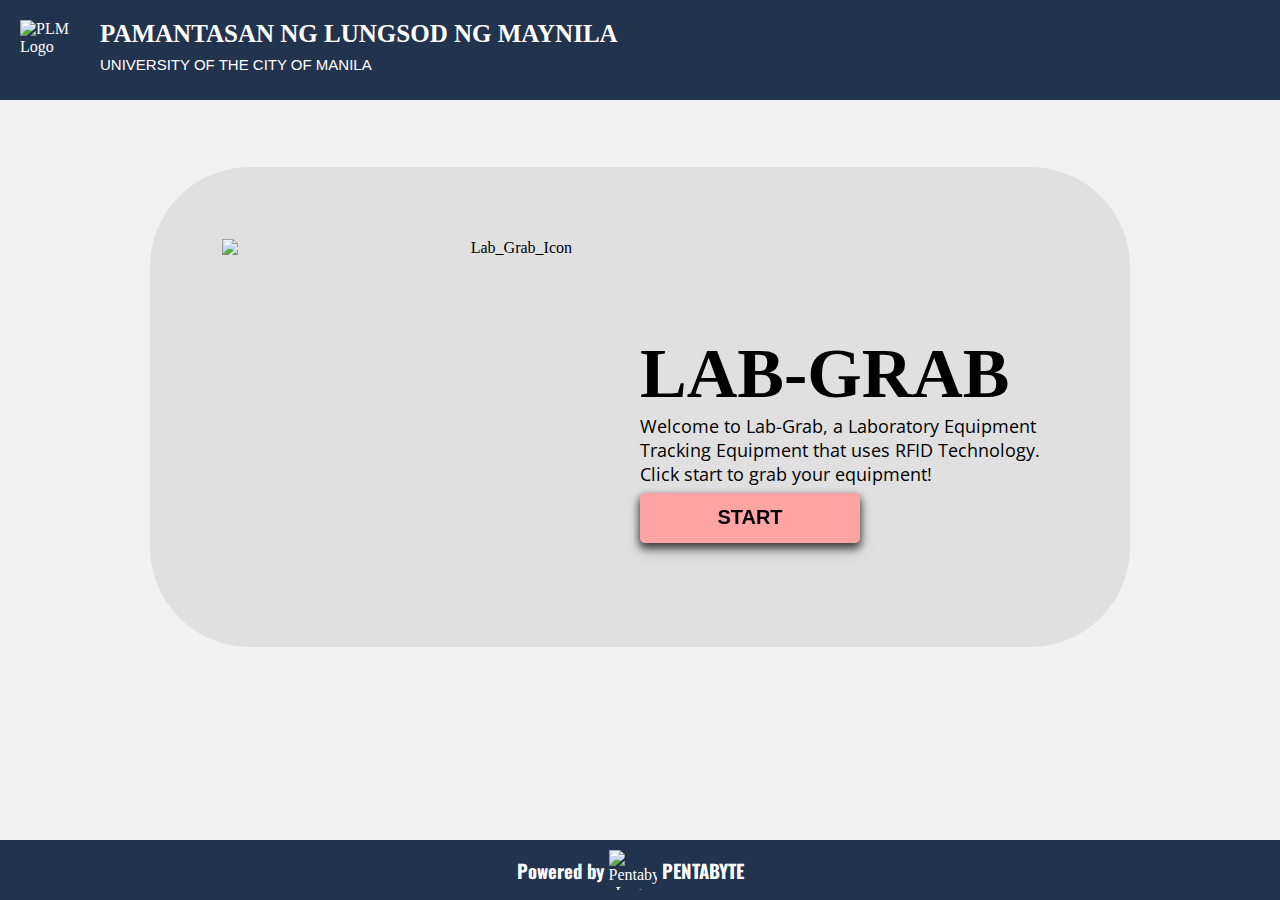
==== index.html @ 953edd76 "Changed font" ====
<!DOCTYPE html>
<html lang="en">
<head>
    <meta charset="UTF-8">
    <meta http-equiv="X-UA-Compatible" content="IE=edge">
    <meta name="viewport" content="width=device-width, initial-scale=1.0">
    <link rel="stylesheet" href="styles.css">
    <link rel="stylesheet" href="https://use.fontawesome.com/releases/v6.2.0/css/all.css">
    <link rel="stylesheet" href="https://fonts.googleapis.com/css?family=Oswald">
    <link rel="stylesheet" href="https://fonts.googleapis.com/css?family=Open-Sans">

    <title>LAB GRAB</title>
</head>
<body>
    
    <header class="homepage-header">
        <img src="https://plm.edu.ph/images/Seal/PLM_Seal_BOR-approved_2014.png" 
             alt="PLM Logo"
             class="PLM-logo">
        <h1 class="PLM-fil">PAMANTASAN NG LUNGSOD NG MAYNILA
        <span class="PLM-eng">UNIVERSITY OF THE CITY OF MANILA</span>
        </h1>
    </header>

    <main class="main-homepage">
        <div class="bg-image"></div>
        <div class="lab-grab-start">
            <img class="Lab-Grab_icon image"
                         alt="Lab_Grab_Icon" 
                         src="icons\Lab_Grab_Icon.png">
            <h1 class="title Oswald">LAB-GRAB</h1>
            <p class="description Open-sans">
                Welcome to Lab-Grab, a Laboratory Equipment Tracking
                Equipment that uses RFID Technology. <br>
                Click start to grab your equipment!
            </p>
            <a class="start-button" href="main-menu.html">
                <button class="start-button"
                    type="button">
                    START
                </button>
            </a>
        </div>
    </main>

    <footer>
        <h3>Powered by</h3>
        <img src="icons\Pentabyte_Logo.png" 
             alt="Pentabyte Logo">
        <h3>PENTABYTE</h3>
    </footer>

    
</body>
</html>
---- styles.css ----
*, ::before, ::after {
    padding: 0;
    margin: 0;
}

body {
    box-sizing: border-box;
    background-color: #f2f2f2;
}

h3, .physics-directory, .chemistry-directory {
    font-family: "Oswald", sans-serif;
}

p, li, h5 {
    font-family: "Open-Sans", sans-serif;
}

/* Index Header */
.homepage-header {
    position: fixed;
    width: 100%;
    padding: 20px;
    color: #fff;
    background-color: #22334E;

    display: flex;
    justify-content: flex-start;
    align-content: center;
    top: 0;
    z-index: 1;
}

.PLM-logo {
    position: relative;
    width: 60px;
    height: 60px;
    padding-right: 20px;
}

.PLM-fil {
    font-size: 25px;
    font-weight: 600;
}

.PLM-fil::after {
    content: "\a";
    white-space: pre;
}

.PLM-eng {
    font-family: Arial, Helvetica, sans-serif;
    font-style: normal;
    font-weight: 100;
    font-size: 15px;
}

.PLM-eng::before {
    content: "\a";
    white-space: pre;
}

.PLM-eng::after  {
    content: "";
    padding-right: 800px;
}

/* INDEX PAGE // HOMEPAGE */
.main-homepage {
    position: relative;
    display: flex;
    justify-content: center;
    align-items: center;
    height: 550px;

    margin-top: 100px;
    padding: 32px;
}

.lab-grab-start {
    width: 900px;
    height: 400px;
    background-color: rgba(219, 219, 219, 0.786);
    border-radius: 100px;
    padding: 40px;

    display: grid;
    grid-template-columns: repeat(2, 1fr);
    grid-template-rows: repeat(2, 1fr);
    grid-column-gap: 0px;
    grid-row-gap: 0px;
    z-index: 1;
}

.image {
    position: relative;
    display: grid;
    justify-content: center;
    align-self: center;
    align-content: center;
    text-align: right;

    width: 350px;
    height: 350px;
    grid-area: 1 / 1 / 4 / 2;
    padding: 32px;
}


.title {
    position: relative;
    display: grid;
    justify-content: left;
    align-self: flex-end;

    font-size: 70px;
    
    grid-area: 1 / 2 / 2 / 3;
}

.description, .start-button {
    grid-area: 2 / 2 / 3 / 3;
}

.description {
    font-size: 18px;
    position: relative;
    display: grid;
    justify-content: center;
    align-self: flex-start;
    padding-bottom: 32px;
}

.start-button {
    width: 220px;
    height: 50px;
    border: transparent;
    border-radius: 5px;
    font-size: 20px;
    font-weight: bolder;
    text-decoration: none;
    
    display: grid;
    justify-content: baseline;
    align-content: center;
    align-self: center;

    background-color: #FFA4A4;
    filter: drop-shadow(0px 4px 4px rgba(0, 0, 0, 0.5));
}

.start-button:hover {
    background-color: #fc9292;
}

.start-button:active {
    box-shadow: inset -2px -2px 3px rgba(255, 255, 255, .6),
                inset 2px 2px 3px rgba(0, 0, 0, .6);
}

@media (max-width: 600px) {
    .PLM-fil {
        font-size: 22px;
    }
    .image {
        width: 200px;
        height: 200px;
        padding: 0 25px 0 0;
    }

    .title {
        font-size: 55px;
    }

    .description {
        font-size: 12px;
    }

    .start-button {
        width: 150px;
    }
}

/* Nav bar for other pages */
header {
    position: fixed;
    width: 100%;
    padding: 20px;
    color: #fff;
    background-color: #22334E;

    display: flex;
    top: 0;
    z-index: 1;
}

.nav {
    width: 100%;
    max-width: 300px;
}

.nav ul {
    display: flex;
    justify-content: space-evenly;
    align-items: center;
    height: 100%;
    flex-wrap: wrap;
    font-size: 20px;
}

.nav ul>li {
    display: block;
    color: #f2f2f2;
}

.nav li>a{
    text-decoration: none;
    color: #f2f2f2;
}

.nav li>a:hover {
    text-decoration: none;
    color: #ffb703;
}

/* MAIN MENU */
.main-menu {
    display: flex;
    justify-content: center;
    align-items: center;
    flex-direction: column;

    margin-top: 100px;
    padding: 32px;
}

.menu-containers {
    display: flex;
    justify-content: center;
    align-items: center;
    flex-direction: row;
    gap: 150px;
}

.directory {
    width: 500px;
    height: 500px;
    background-color: #c3ddec;
    padding-bottom: 10px;
    border-radius: 50px;

    display: flex;
    justify-content: center;
    align-items: center;
    flex-direction: column;
}

#directory {
    text-decoration: none;
    color: #324768;   /* CHANGE FONT COLOR */
}

.directory:hover {
    background-color: #a5d1ea;
    border-radius: 50px;
}

.directory:active {
    box-shadow: inset -2px -2px 3px rgba(255, 255, 255, .6),
                inset 2px 2px 3px rgba(0, 0, 0, .6);
}

.directory-name {
    padding-top: 45px;
    font-size: 45px;
}

.equipment {
    width: 500px;
    height: 500px;
    background-color: #c3ddec;
    padding-bottom: 10px;
    border-radius: 50px;

    display: flex;
    justify-content: center;
    align-items: center;
    flex-direction: column;
}

#equipment {
    text-decoration: none;
    color: #324768;     /* CHANGE FONT COLOR */
}

.equipment:hover {
    background-color: #a5d1ea;
    border-radius: 50px;
}

.equipment:active {
    box-shadow: inset -2px -2px 3px rgba(255, 255, 255, .6),
                inset 2px 2px 3px rgba(0, 0, 0, .6);
}

.equipment-name {
    padding-top: 45px;
    font-size: 45px;
}

.back-button {
    width: 150px;
    height: 40px;
    border: transparent;
    border-radius: 5px;
    font-size: 15px;
    font-weight: bolder;
    text-decoration: none;
    
    display: flex;
    justify-content: center;
    align-content: center;
    align-items: center;

    background-color: #C3DDEC;
    color: #324768;
    filter: drop-shadow(0px 4px 4px rgba(0, 0, 0, 0.5));
}

.back-button:hover {
    background-color: #a5d1ea;
}

.back-button:active {
    box-shadow: inset -2px -2px 3px rgba(255, 255, 255, .6),
                inset 2px 2px 3px rgba(0, 0, 0, .6);
}

/* GENERAL DIRECTORY STYLES */
.directory-page {
    display: flex;
    justify-content: center;
    align-items: center;
    flex-direction: column;

    margin: 100px 0 75px 0;
    padding: 32px;
}

.directory-containers {
    display: flex;
    justify-content: center;
    align-items: center;
    flex-direction: row;
    gap: 25px;

    font-size: 25px;
}

/* CHEMISTRY DIRECTORY */
.chemistry-directory {
    width: 700px;
    height: 40px;
    background-color: #c3ddec;
    color: #324768;
    padding-bottom: 10px;
    border-radius: 15px;
    box-shadow: 0px 4px 4px rgba(0, 0, 0, 0.25);

    display: flex;
    justify-content: center;
    align-items: center;
    flex-direction: column;
}

.chem-contents{
    width: 100%;
    height: 550px;     /* Change if needed */
    margin: 20px;

    background-color: #ffb80334;
    color: #324768;
}

#chemistry-directory {
    text-decoration: none;
    font-weight: 600;
}
.chemistry-directory:hover {
    background-color: #a5d1ea;
}
.chemistry-directory:active {
    box-shadow: inset -2px -2px 3px rgba(255, 255, 255, .6),
                inset 2px 2px 3px rgba(0, 0, 0, .6);
}

/* PHYSICS DIRECTORY */
.physics-directory {
    width: 700px;
    height: 40px;
    background-color: #c3ddec;
    color: #324768;
    padding-bottom: 10px;
    border-radius: 15px;
    box-shadow: 0px 4px 4px rgba(0, 0, 0, 0.25);

    display: flex;
    justify-content: center;
    align-items: center;
    flex-direction: column;
}

.physics-contents{
    width: 100%;
    height: 550px;     /* Change if needed */
    margin: 20px;

    background-color: #42ff0334;
    color: #324768;
}

#physics-directory {
    text-decoration: none;
    font-weight: 600;
}
.physics-directory:hover {
    background-color: #a5d1ea;
}
.physics-directory:active {
    box-shadow: inset -2px -2px 3px rgba(255, 255, 255, .6),
                inset 2px 2px 3px rgba(0, 0, 0, .6);
}

/* EQUIPMENT PAGE */
.equipment-page {
    display: flex;
    justify-content: center;
    align-items: center;
    flex-direction: column;

    margin: 100px 0 75px 0;
    padding: 32px;
}

.equipment-container {
    position: relative;
    display: flex;
    justify-content: center;
    align-content: center;
    text-align: center;

    flex-direction: row;
    gap: 25px;
    padding: 32px;

}
/* PENTABYTE PAGE */
.pentabyte-page {
    display: flex;
    justify-content: center;
    align-items: center;
    flex-direction: column;

    margin: 100px 0 75px 0;
    padding: 32px;
}

.pentabyte-page-header {
    position: relative;
    display: grid;
    grid-template-columns: repeat(2, 1fr);
    grid-template-rows: 1fr;
    grid-column-gap: 0px;
    grid-row-gap: 0px;

    justify-content: center;

    width: 900px;
    padding: 32px 40px 32px 40px;
}

.pentabyte-page-icon {
    width: 125px;
    height: 109px;
    justify-content: center;
    align-items: center;
    padding-right: 32px;
    grid-area: 1 / 1 / 2 / 2;
}

.pentabyte-description {
    position: relative;
    display: flex;
    justify-content: center;
    align-content: center;
    text-align: justify;

    width: 800px;
    font-size: 18px;
    padding-top: 20px;
    grid-area: 1 / 2 / 2 / 3;
}


.member-containers {
    position: relative;
    display: flex;
    justify-content: center;
    align-content: center;
    text-align: center;

    flex-direction: row;
    gap: 40px;
    padding: 32px;
    letter-spacing: 1.5px;
}

.member-containers h5 {
    padding: 0 10px 10px 10px;
    font-weight: 100;
}

.member-containers p {
    font-size: 15px;
    text-align: justify;
}


.member-containers img {
    width: 150px;
    height: 150px;
    border-radius: 50%;
    padding: 15px;
}

.bauca, .francisco, .nacario, .omura, .ramos {
    width: 200px;
    height: 300px;
}

footer {
    display: flex;
    justify-content: center;
    align-items: center;
    text-align: center;
    padding: 10px;
    width: 100%;
    
    position: fixed;
    bottom: 0;
    right: 0;

    color: #fff;
    background-color: #22334E;
}

footer img {
    width: 48px;
    height: 40px;

    padding: 0 5px 0 5px;
}
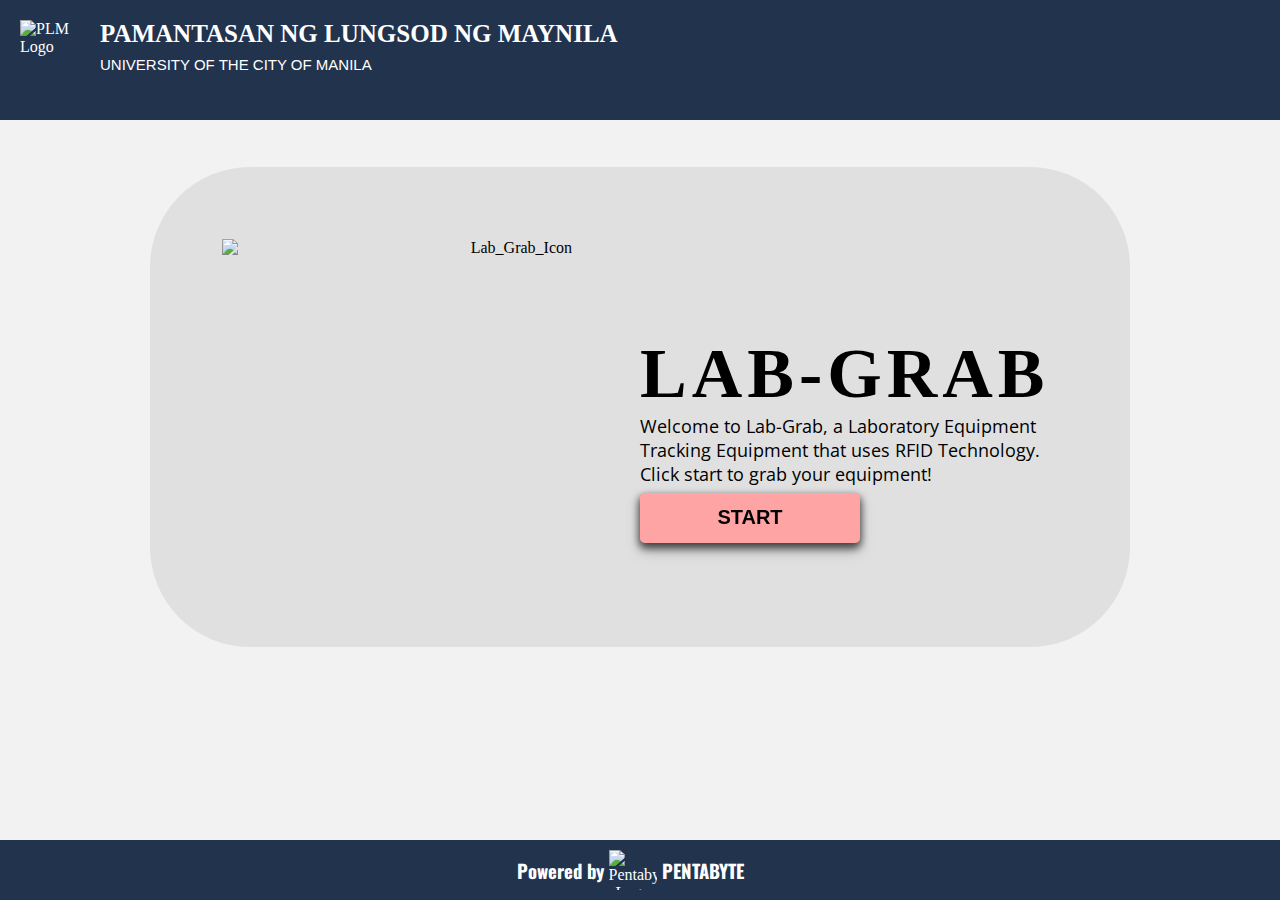
==== commit 82df9fcf: "Website icon" ====
--- a/index.html
+++ b/index.html
@@ -8,6 +8,7 @@
     <link rel="stylesheet" href="https://use.fontawesome.com/releases/v6.2.0/css/all.css">
     <link rel="stylesheet" href="https://fonts.googleapis.com/css?family=Oswald">
     <link rel="stylesheet" href="https://fonts.googleapis.com/css?family=Open-Sans">
+    <link rel="website icon" type="png" href="https://plm.edu.ph/images/Seal/PLM_Seal_BOR-approved_2014.png">
 
     <title>LAB GRAB</title>
 </head>
--- a/styles.css
+++ b/styles.css
@@ -8,11 +8,11 @@
     background-color: #f2f2f2;
 }
 
-h3, .physics-directory, .chemistry-directory {
+h2, h3, .physics-directory, .chemistry-directory, .cart-header {
     font-family: "Oswald", sans-serif;
 }
 
-p, li, h5 {
+p, li, h4, h5, .cart-item {
     font-family: "Open-Sans", sans-serif;
 }
 
@@ -20,6 +20,7 @@
 .homepage-header {
     position: fixed;
     width: 100%;
+    height: 80px;
     padding: 20px;
     color: #fff;
     background-color: #22334E;
@@ -112,6 +113,7 @@
     display: grid;
     justify-content: left;
     align-self: flex-end;
+    letter-spacing: 5px;
 
     font-size: 70px;
     
@@ -241,7 +243,7 @@
     flex-direction: row;
     gap: 150px;
 }
-
+/* FACULTY - MAIN MENU */
 .directory {
     width: 500px;
     height: 500px;
@@ -275,6 +277,7 @@
     font-size: 45px;
 }
 
+/* STUDENT - MAIN MENU*/
 .equipment {
     width: 500px;
     height: 500px;
@@ -306,6 +309,12 @@
 .equipment-name {
     padding-top: 45px;
     font-size: 45px;
+}
+
+.buttom-buttons {
+    display: grid;
+    grid-template-columns: repeat(2, 1fr);
+    grid-column-gap: 32px;
 }
 
 .back-button {
@@ -336,8 +345,10 @@
                 inset 2px 2px 3px rgba(0, 0, 0, .6);
 }
 
-/* GENERAL DIRECTORY STYLES */
-.directory-page {
+
+
+/* GENERAL EQUIPMENT STYLES */
+.equipment-page {
     display: flex;
     justify-content: center;
     align-items: center;
@@ -347,92 +358,198 @@
     padding: 32px;
 }
 
-.directory-containers {
-    display: flex;
-    justify-content: center;
+.equipment-containers {
+    display: flex;
+    justify-content: space-evenly;
     align-items: center;
     flex-direction: row;
     gap: 25px;
-
-    font-size: 25px;
-}
-
-/* CHEMISTRY DIRECTORY */
-.chemistry-directory {
-    width: 700px;
-    height: 40px;
+    
+    font-size: 20px;
+}
+
+#equipments {
+    width: 450px;
+    height: 30px;
     background-color: #c3ddec;
     color: #324768;
-    padding-bottom: 10px;
-    border-radius: 15px;
+    padding: 5px;
+    border-radius: 20px;
     box-shadow: 0px 4px 4px rgba(0, 0, 0, 0.25);
 
     display: flex;
     justify-content: center;
     align-items: center;
     flex-direction: column;
-}
-
-.chem-contents{
-    width: 100%;
-    height: 550px;     /* Change if needed */
-    margin: 20px;
-
-    background-color: #ffb80334;
-    color: #324768;
-}
-
-#chemistry-directory {
+
     text-decoration: none;
     font-weight: 600;
 }
-.chemistry-directory:hover {
+#equipments:hover {
     background-color: #a5d1ea;
 }
-.chemistry-directory:active {
+#equipments:active {
     box-shadow: inset -2px -2px 3px rgba(255, 255, 255, .6),
                 inset 2px 2px 3px rgba(0, 0, 0, .6);
 }
 
-/* PHYSICS DIRECTORY */
-.physics-directory {
-    width: 700px;
-    height: 40px;
-    background-color: #c3ddec;
+.equipment-page-grid {
+    position: relative;
+    display: grid;
+    grid-template-columns: 2.5fr 1fr;
+    grid-template-rows: 1fr;
+    grid-column-gap: 0px;
+    grid-row-gap: 0px;
+}
+
+.grid1 {
+    grid-area: 1 / 1 / 2 / 2;
+}
+
+.grid2 {
+    grid-area: 1 / 2 / 2 / 3;
+}
+
+/* ENTER ID */
+.uid-btn {
+    display: flex;
+    justify-content: center;
+    align-items: center;
+}
+
+input {
+    margin: 10px 3px 0 0;
+    width: 75%;
+    min-height: 2em;
+}
+
+input[type="text"] {
+    padding-left: 5px;
+    color: #1f1f1f;
+  }
+
+input[type="submit"] {
+    display: block;
+    width: 80px;
+    height: 30px;
+    background-color: #afd1e4;
+    border: #afd1e4af;
+    border-radius: 3px;
+}
+
+input[type="submit"]:hover {
+    background-color: #49a7dd;
+    color: #f1f1f1;
+}
+
+/* CHEMISTRY EQUIPMENTS */
+.chem-contents{
+    margin: 32px 80px 32px 32px; 
     color: #324768;
-    padding-bottom: 10px;
-    border-radius: 15px;
-    box-shadow: 0px 4px 4px rgba(0, 0, 0, 0.25);
-
+
+    display: grid;
+    grid-template-columns: repeat(4, 1fr);
+    grid-template-rows: repeat(6, 1fr);
+    grid-column-gap: 25px;
+    grid-row-gap: 25px;
+}
+
+/* PHYSICS EQUIPMENTS */
+.physics-contents{
+    margin: 32px 80px 32px 32px;
+    color: #324768;
+
+    display: grid;
+    grid-template-columns: repeat(4, 1fr);
+    grid-template-rows: repeat(4, 1fr);
+    grid-column-gap: 25px;
+    grid-row-gap: 25px;
+}
+
+/* BIOLOGY EQUIPMENTS */
+.biology-contents{
+    margin: 32px 80px 32px 32px;
+    color: #324768;
+
+    position: relative;
+    display: grid;
+    grid-template-columns: repeat(4, 1fr);
+    grid-template-rows: repeat(7, 1fr);
+    grid-column-gap: 25px;
+    grid-row-gap: 25px;
+}
+
+.items {
+    border-radius: 20px;
+    /* border: 1px solid #1f1f1f; */
+
+    position: relative;
     display: flex;
     justify-content: center;
     align-items: center;
     flex-direction: column;
-}
-
-.physics-contents{
-    width: 100%;
-    height: 550px;     /* Change if needed */
-    margin: 20px;
-
-    background-color: #42ff0334;
-    color: #324768;
-}
-
-#physics-directory {
-    text-decoration: none;
-    font-weight: 600;
-}
-.physics-directory:hover {
-    background-color: #a5d1ea;
-}
-.physics-directory:active {
+    text-align: center;
+
+    color: #2d2d2d;
+}
+
+.items img {
+    width: 125px;
+    height: 125px;
+    padding-bottom: 4px;
+}
+
+.items span {
+    font-weight: 700;
+    font-size: 18px;
+}
+
+.item-button {
+    width: 200px;
+    height: 200px;
+    border-radius: 20px;
+    border: 1px solid #1f1f1f;
+    color: #1f1f1f;
+    filter: drop-shadow(0px 4px 4px rgba(0, 0, 0, 0.5));
+    
+    display: flex;
+    justify-content: center;
+    align-content: center;
+    align-items: center;
+}
+
+.chem-contents>.item-button{
+    background-color: #c3ece3;
+}
+
+.chem-contents>.item-button:hover {
+    background-color: #97ead8;
+}
+
+.physics-contents>.item-button{
+    background-color: #fec5d2;
+}
+
+.physics-contents>.item-button:hover {
+    background-color: #fda9bd;
+}
+
+.biology-contents>.item-button{
+    background-color: #fdf3c0;
+}
+
+.biology-contents>.item-button:hover {
+    background-color: #ffee99;
+}
+
+.item-button:active {
     box-shadow: inset -2px -2px 3px rgba(255, 255, 255, .6),
                 inset 2px 2px 3px rgba(0, 0, 0, .6);
 }
 
-/* EQUIPMENT PAGE */
-.equipment-page {
+
+/* CHECKOUT SECTION
+.checkout-section {
     display: flex;
     justify-content: center;
     align-items: center;
@@ -440,20 +557,82 @@
 
     margin: 100px 0 75px 0;
     padding: 32px;
-}
-
-.equipment-container {
-    position: relative;
+} */
+
+
+
+/* DIRECTORY PAGE */
+.directory-page {
+    display: flex;
+    justify-content: center;
+    align-items: center;
+    flex-direction: column;
+
+    margin: 100px 0 75px 0;
+    padding: 32px;
+}
+
+.directory-container {
+    position: relative;
+    display: grid;
+    grid-template-columns: 2fr 1fr 3fr repeat(3,1fr);
+    grid-template-rows: 1fr;
+    grid-column-gap: 10px;
+    grid-row-gap: 0px;
+
+    padding-bottom: 32px;
+}
+
+.grid_title {
     display: flex;
     justify-content: center;
     align-content: center;
     text-align: center;
 
+    padding: 32px 32px 0 32px;
     flex-direction: row;
-    gap: 25px;
-    padding: 32px;
-
-}
+}
+
+.directory_USER-ID, .directory_STATUS, .directory_EQUIPMENTS, .directory_DATE-TIME {
+    display: flex;
+    justify-content: left;
+    align-content: center;
+    text-align:left;
+
+    padding: 32px 32px 20px 32px;
+    border-bottom: 1px solid rgba(0, 0, 0, 0.222);
+}
+
+.complete, .incomplete {
+    display: flex;
+    justify-content: center;
+    align-items: center;
+
+    width: 150px;
+    height: 50px;
+    color: white;
+	border: none;
+	border-radius: 5px;
+	font-weight: bold;
+    margin-top: 15px;
+}
+
+.complete {
+    background-color: #4d95be;
+}
+
+.complete:hover {
+    background-color: #2D9CDB;
+}
+
+.incomplete {
+    background-color: #CC4C4C;
+}
+
+.incomplete:hover {
+    background-color: #FF0000;
+}
+
 /* PENTABYTE PAGE */
 .pentabyte-page {
     display: flex;
@@ -562,4 +741,247 @@
 }
 
 
-
+/* CHECKOUT SECTION */
+.checkout-section {
+    position: relative;
+    display: flex;
+    justify-content: center;
+    align-items: center;
+
+    margin: 32px;
+    padding: 32px;
+}
+
+.checkout-header {
+    padding-top: 32px;
+    font-size: 45px;
+    text-align: center;
+    color: #2d2d2d;
+}
+
+/* CART CONTENTS */
+.cart-row {
+    display: flex;
+    border-bottom: 1px solid rgba(0, 0, 0, 0.222);
+}
+
+.cart-row:last-child {
+    border-bottom: 1px solid black;
+}
+
+.cart-row:last-child .cart-column {
+    border: none;
+}
+
+.cart-column {
+    position: relative;
+    display: flex;
+    justify-items: center;
+    align-items: center;
+    padding: 10px 0 10px 0; 
+
+}
+
+.cart-header {
+    font-weight: bold;
+    font-size: 20px;
+    color: #2d2d2d;
+}
+
+.cart-item {
+    width: 65%;
+}
+
+.cart-quantity {
+    width: 35%;
+}
+
+.cart-item-title {
+    padding-left: 15px;
+    font-size: 15px;
+}
+
+.cart-item-image {
+    width: 75px;
+    height: auto;
+    border-radius: 10px;
+}
+
+
+/* REMOVE BUTTON */
+.btn-danger {
+	color: white;
+	background-color: #FF0000;
+	border: none;
+	border-radius: 100px;
+	font-weight: bold;
+    margin-left: 5px;
+}
+
+.btn-danger:hover {
+    background-color: #CC4C4C;
+}
+
+/* QUANTITY INPUT */
+.cart-quantity-input {
+    height: 34px;
+    width: 50px;
+    border-radius: 5px;
+    border: 1px solid #56CCF2;
+    background-color: #eee;
+    color: #2d2d2d;
+    padding: 0;
+    text-align: center;
+    font-size: 1.2em;
+}
+
+
+
+/* CHECKOUT BUTTON */
+.btn {
+	vertical-align: middle;
+	padding: .67em .67em;
+	cursor: pointer;
+	text-align: center;
+	border-radius: 2px / 0px;
+}
+
+.btn-header {
+    margin: .5em 15% 2em 15%;
+    color: white;
+    border: 2px solid #2D9CDB;
+    background-color: rgba(255, 255, 255, .1);
+    border-radius: 0;
+    font-size: 1.5em;
+    font-weight: lighter;
+    padding-left: 2em;
+    padding-right: 2em;
+}
+
+.btn-header:hover {
+    background-color: rgba(255, 255, 255, .3);
+}
+
+.btn-play {
+    display: block;
+    margin: 0 auto;
+    color: #2D9CDB;
+    font-size: 4em;
+    border-radius: 50%;
+    width: 100px;
+    height: 100px;
+    padding: 0;
+    text-align: center;
+}
+
+.btn-primary {
+	color: white;
+	background-color: #CC0066;
+	border: none;
+	border-radius: .3em;
+	font-weight: bold;
+	text-align: center;
+    border: 1px solid #1f1f1f;
+}
+
+.btn-primary:hover {
+    background-color: #2D9CDB;
+}
+
+/* TAP TO CHECKOUT */
+.btn-purchase {
+    display: block;
+    margin: 40px auto 80px auto;
+    font-size: 1em;
+} 
+
+/* .tour-row {
+    border-bottom: 1px solid black;
+    padding-bottom: 1em;
+    margin-bottom: 1em;
+}
+
+.tour-row:last-child {
+    border: none;
+}
+
+.tour-item {
+    display: inline-block;
+    padding-right: .5em;
+}
+
+.tour-date {
+    color: #555;
+    width: 11%;
+    font-weight: bold;
+}
+
+.tour-city {
+    width: 24%;
+}
+
+.tour-arena {
+    width: 42%;
+}
+
+.tour-btn {
+    max-width: 19%;
+} */
+
+.shop-item {
+    margin: 32px;
+}
+
+.shop-item-title {
+    display: block;
+    width: 100%;
+    text-align: center;
+    font-weight: bold;
+    font-size: 1.5em;
+    color: #333;
+    margin-bottom: 15px;
+}
+
+.shop-item-image {
+	height: 200px;
+	width: 200px;
+}
+
+.shop-item-details {
+    display: flex;
+    justify-content: center;
+    align-content: center;
+    align-items: center;
+
+	display: block;
+	align-items: center;
+	padding: 5px;
+}
+
+.shop-item-Description {
+	flex-grow: 1;
+	color: #333;
+	text-align: center;
+}
+
+.shop-items {
+    display: flex;
+    flex-wrap: wrap;
+    justify-content: space-around;
+}
+
+
+
+
+.cart-total {
+    text-align: end;
+    margin-top: 10px;
+}
+
+.cart-total-title {
+    font-weight: bold;
+    font-size: 1.5em;
+    color: black;
+
+}
+
